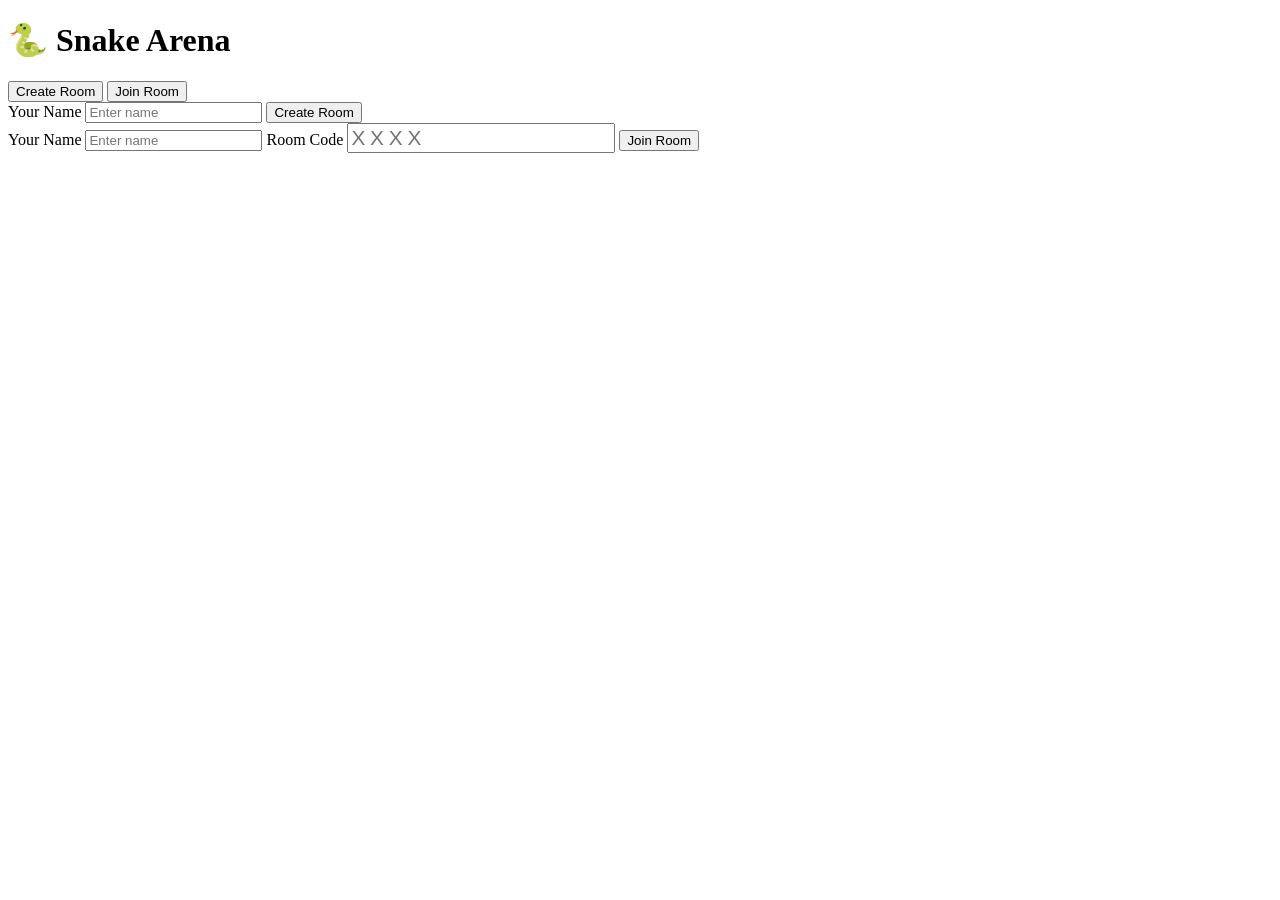
==== src/main/resources/META-INF/resources/index.html @ 293686ea "init commit" ====
<!DOCTYPE html>
<html lang="en">
<head>
  <meta charset="UTF-8" />
  <meta name="viewport" content="width=device-width, initial-scale=1.0" />
  <title>Snake Arena</title>
  <link rel="stylesheet" href="/style.css" />
</head>
<body>
  <div class="card">
    <h1>🐍 Snake Arena</h1>

    <div class="tabs">
      <button class="tab active" id="tab-create" onclick="showTab('create')">Create Room</button>
      <button class="tab"        id="tab-join"   onclick="showTab('join')">Join Room</button>
    </div>

    <div id="panel-create" class="visible">
      <label for="name-create">Your Name</label>
      <input type="text" id="name-create" placeholder="Enter name" maxlength="20" />
      <button class="primary" onclick="createRoom()">Create Room</button>
    </div>

    <div id="panel-join">
      <label for="name-join">Your Name</label>
      <input type="text" id="name-join" placeholder="Enter name" maxlength="20" />
      <label for="code-input">Room Code</label>
      <input type="text" id="code-input" placeholder="XXXX" maxlength="4"
             style="text-transform:uppercase;letter-spacing:.3rem;font-size:1.3rem;" />
      <button class="primary" onclick="joinRoom()">Join Room</button>
    </div>

    <div id="waiting">
      <div id="room-code-display" class="room-code"></div>
      <ul id="player-list" class="player-list"></ul>
      <div class="bot-controls" id="bot-controls" style="display:none;">
        <button class="btn-sm" id="add-bot-btn" onclick="addBot()">＋ Add Bot</button>
      </div>
      <button class="primary" id="start-btn" style="display:none;" onclick="startGame()" disabled>
        Start Game
      </button>
    </div>
  </div>

  <!-- showTab('create') called via DOMContentLoaded inside lobby.js -->
  <script src="/js/lobby.js"></script>
</body>
</html>
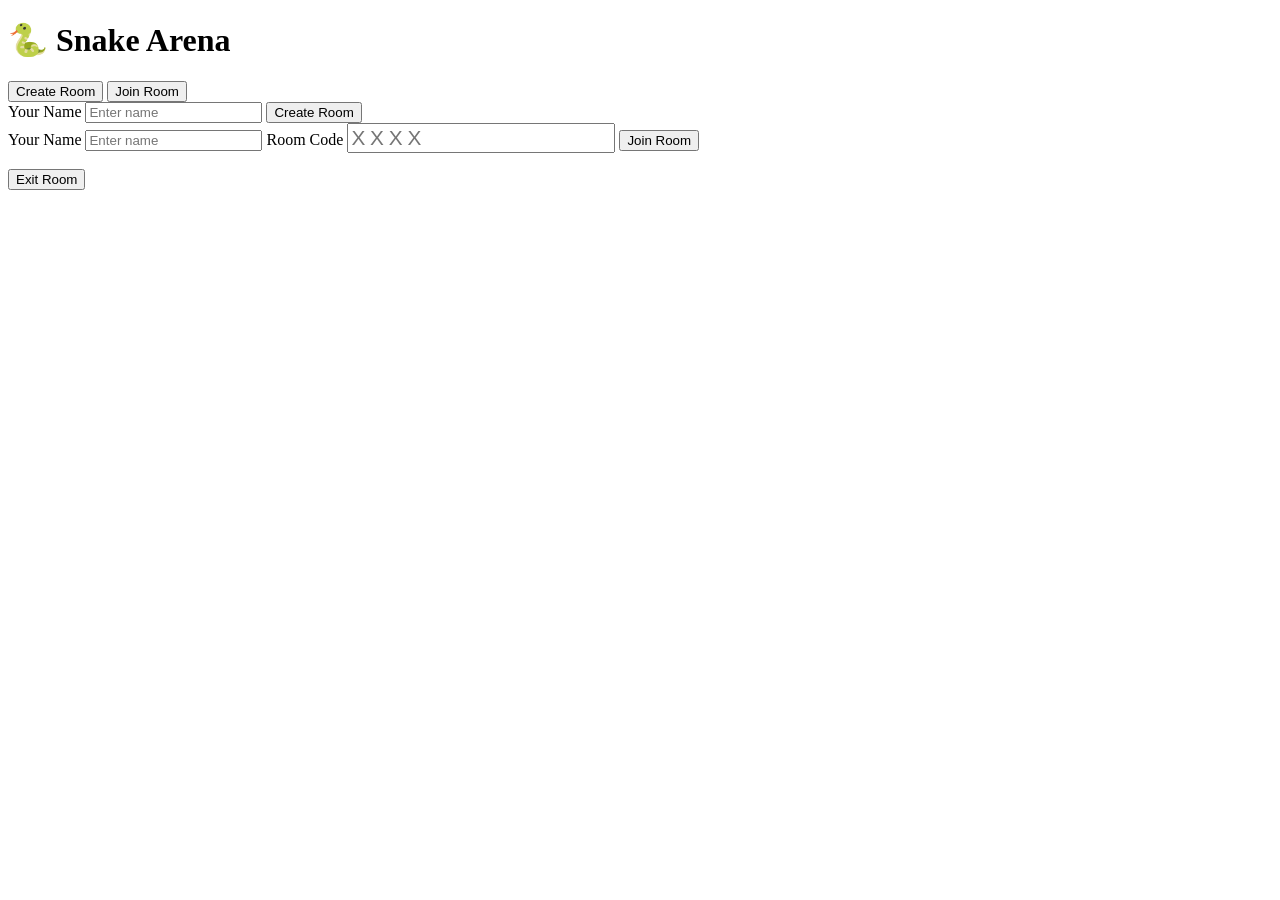
==== commit cbed3115: "Add kubernetes support and UX enhancement" ====
--- a/src/main/resources/META-INF/resources/index.html
+++ b/src/main/resources/META-INF/resources/index.html
@@ -39,6 +39,7 @@
       <button class="primary" id="start-btn" style="display:none;" onclick="startGame()" disabled>
         Start Game
       </button>
+      <button class="secondary" id="exit-btn" onclick="exitRoom()">Exit Room</button>
     </div>
   </div>
 
